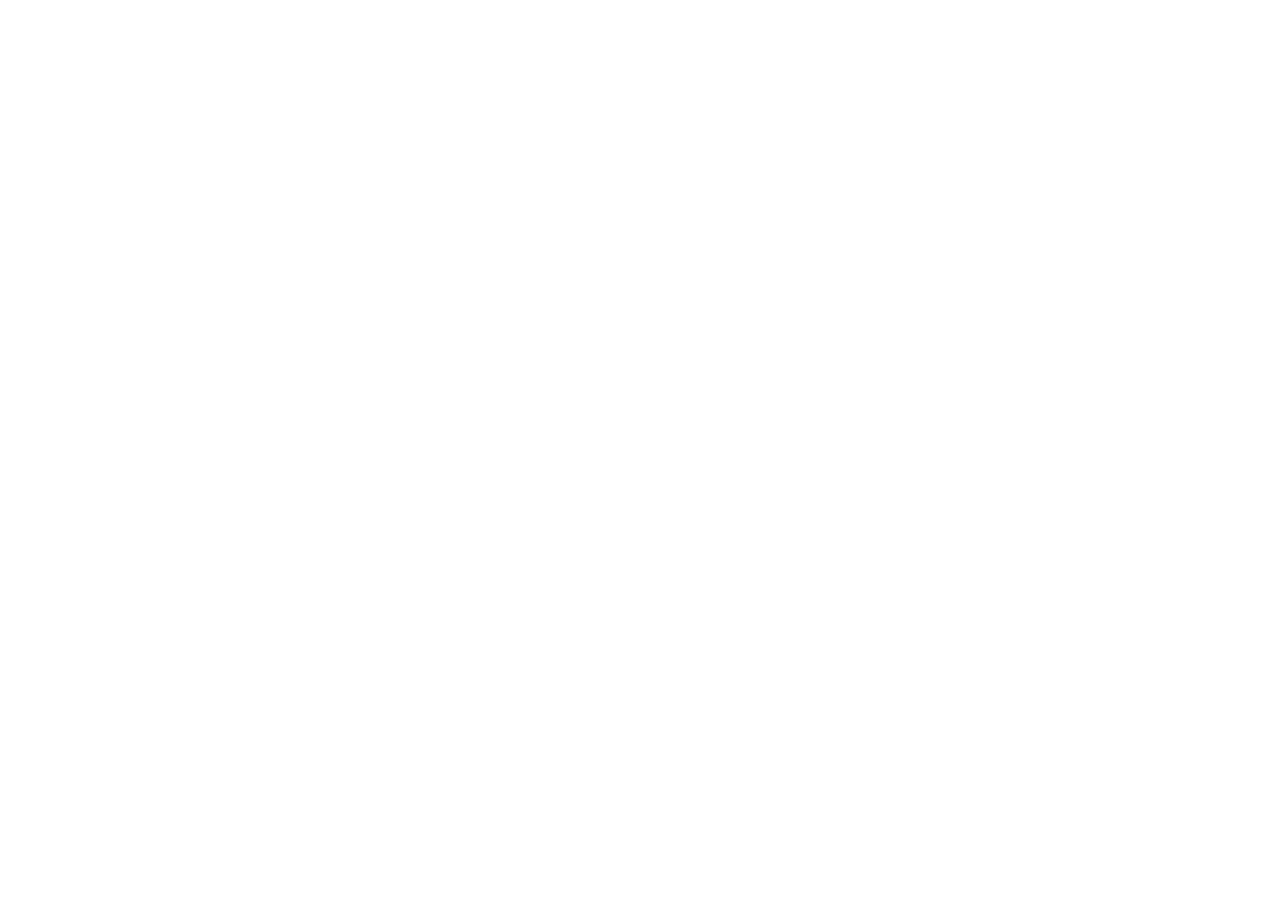
==== Project_1/index.html @ 9d18f73a "fixed doctype" ====
<!doctype html>
  <html>
  <h1>
    <title> My First Live Site </h>
  </h1>
  <body>
    <h1> Brandon Roose </h>
      <h3> Luxtos </h3>
      <h4> - Eluveitie </h4>
      <hr />
<pre>
  At the rise of a new dawn
  Rose the children of the sun
  To inhabit a kingdom
  Augustly crowned in rock mass vast

  All lakes are sanctuaries
  Like covert nemetons
  All forests are hallowed
  Blest groves of an invictus tribe

  Nertom woloutom que (We are strong and we are rich)
  Etsi snis karamos-e (And we gladly are)

  Nertom woloutom que etsi snis (We are strong and we are rich)
  Emmos snis riyi emmos snis (We are free, that's what we are)
  Widomor-e Karamos-e (We know it and we love to know it)
  Emmos snis riyi emmos snis andometi (We are free and we are untamed)
  Nertom woloutom que etsi snis (We are strong and we are rich)
  Emmos snis riyi emmos snis (We are free, that's what we are)

  A kingliy tribe sublime
  Arose in it's golden time
  In a prosperous era
  The age primordial reign

  A horde of untameables
  Invincible armada
  A dashing bold host
  Of venturous fearnaughts
</pre>

<img src=".Images/albumcover.png" />
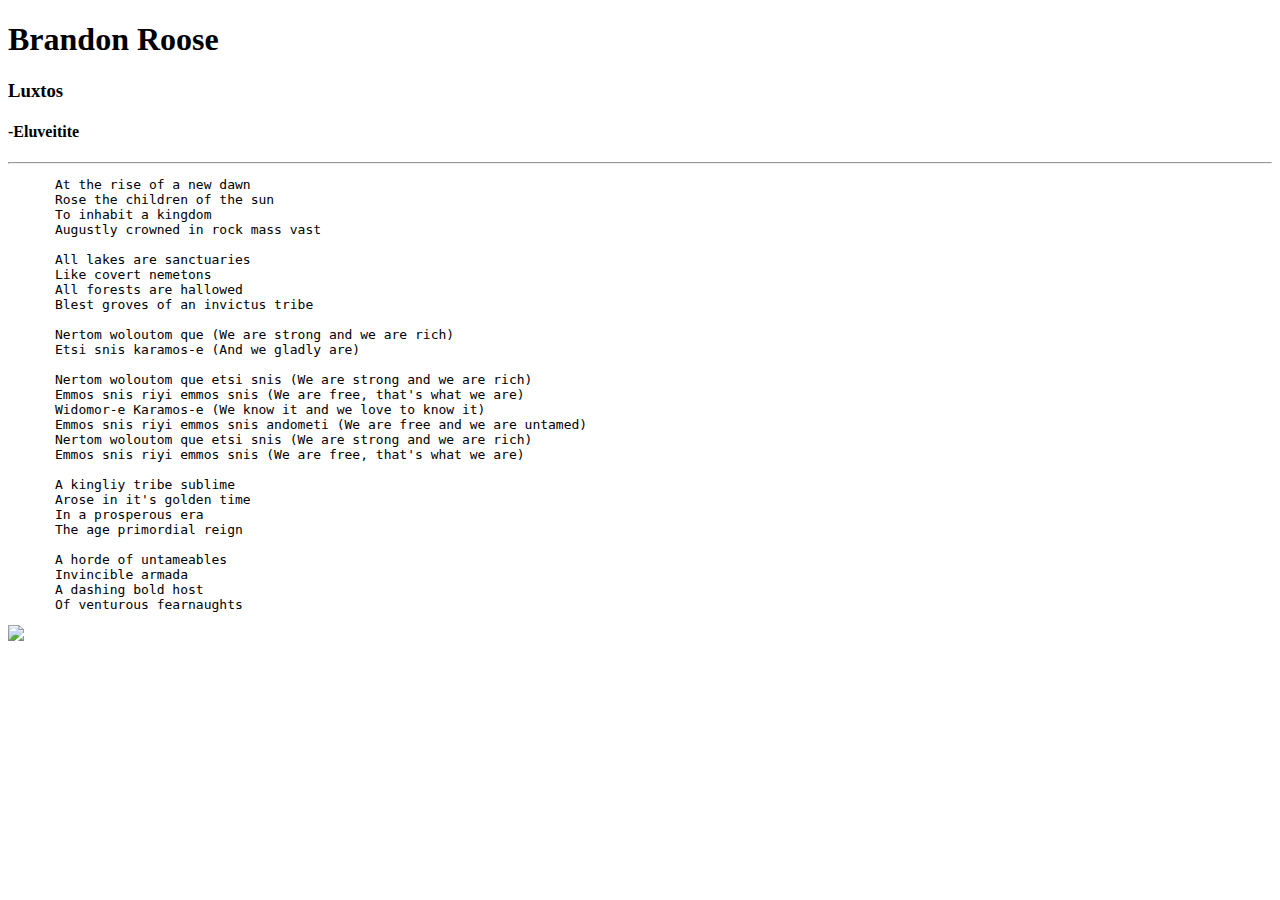
==== commit 6f078596: "reformatted index" ====
--- a/Project_1/index.html
+++ b/Project_1/index.html
@@ -1,43 +1,45 @@
 <!doctype html>
-  <html>
-  <h1>
-    <title> My First Live Site </h>
-  </h1>
+<html>
+  <head>
+    <title> My First Live Site </title>
+  </head>
+
   <body>
-    <h1> Brandon Roose </h>
-      <h3> Luxtos </h3>
-      <h4> - Eluveitie </h4>
-      <hr />
-<pre>
-  At the rise of a new dawn
-  Rose the children of the sun
-  To inhabit a kingdom
-  Augustly crowned in rock mass vast
+    <h1> Brandon Roose </h1>
+    <h3> Luxtos </h3>
+    <h4> -Eluveitite </h4>
+    <hr />
+    <pre>
+      At the rise of a new dawn
+      Rose the children of the sun
+      To inhabit a kingdom
+      Augustly crowned in rock mass vast
 
-  All lakes are sanctuaries
-  Like covert nemetons
-  All forests are hallowed
-  Blest groves of an invictus tribe
+      All lakes are sanctuaries
+      Like covert nemetons
+      All forests are hallowed
+      Blest groves of an invictus tribe
 
-  Nertom woloutom que (We are strong and we are rich)
-  Etsi snis karamos-e (And we gladly are)
+      Nertom woloutom que (We are strong and we are rich)
+      Etsi snis karamos-e (And we gladly are)
 
-  Nertom woloutom que etsi snis (We are strong and we are rich)
-  Emmos snis riyi emmos snis (We are free, that's what we are)
-  Widomor-e Karamos-e (We know it and we love to know it)
-  Emmos snis riyi emmos snis andometi (We are free and we are untamed)
-  Nertom woloutom que etsi snis (We are strong and we are rich)
-  Emmos snis riyi emmos snis (We are free, that's what we are)
+      Nertom woloutom que etsi snis (We are strong and we are rich)
+      Emmos snis riyi emmos snis (We are free, that's what we are)
+      Widomor-e Karamos-e (We know it and we love to know it)
+      Emmos snis riyi emmos snis andometi (We are free and we are untamed)
+      Nertom woloutom que etsi snis (We are strong and we are rich)
+      Emmos snis riyi emmos snis (We are free, that's what we are)
 
-  A kingliy tribe sublime
-  Arose in it's golden time
-  In a prosperous era
-  The age primordial reign
+      A kingliy tribe sublime
+      Arose in it's golden time
+      In a prosperous era
+      The age primordial reign
 
-  A horde of untameables
-  Invincible armada
-  A dashing bold host
-  Of venturous fearnaughts
-</pre>
+      A horde of untameables
+      Invincible armada
+      A dashing bold host
+      Of venturous fearnaughts </pre>
 
-<img src=".Images/albumcover.png" />
+      <img src=".Images/album.jpeg" />
+    </body>
+  </html>
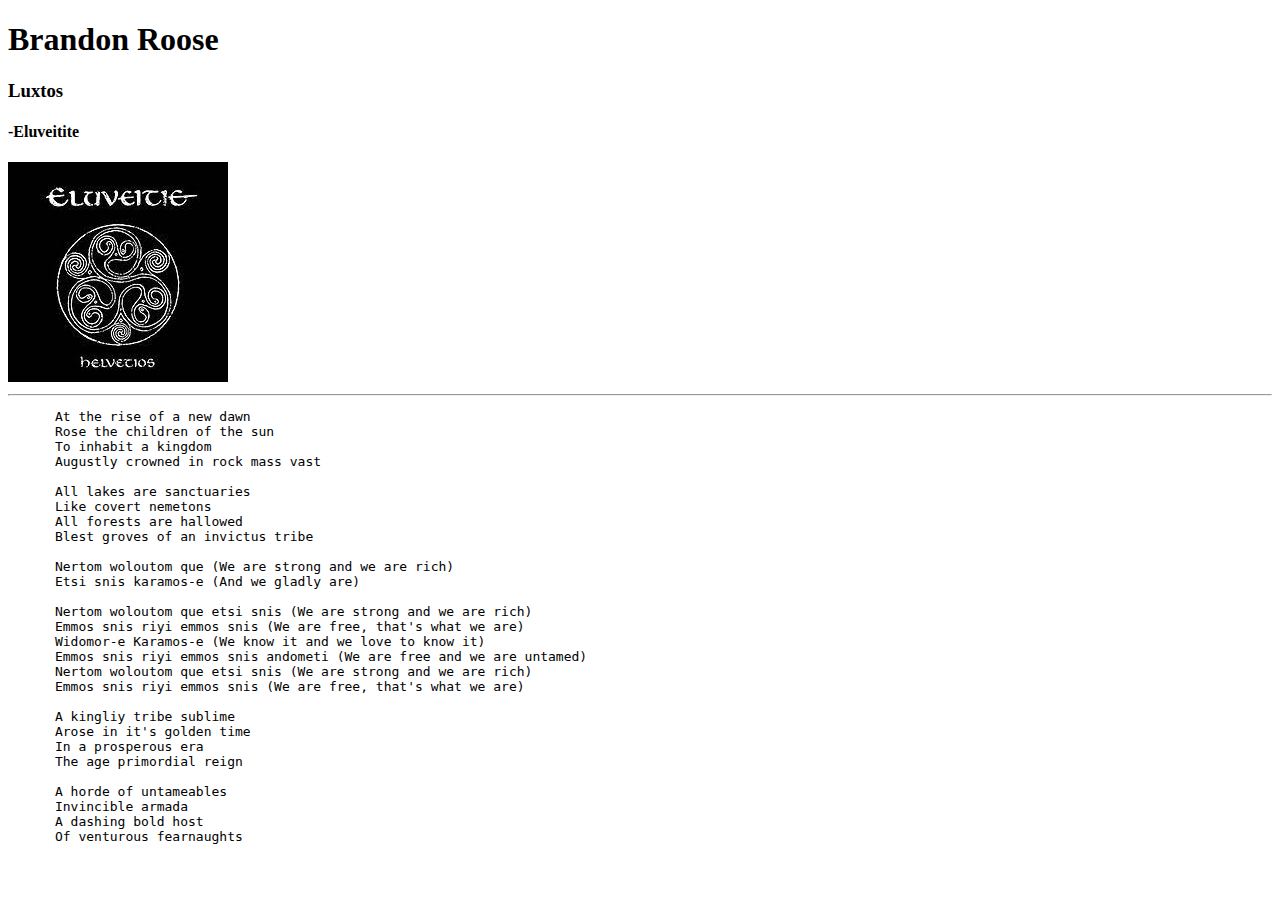
==== commit 22f41260: "final image fix" ====
--- a/Project_1/index.html
+++ b/Project_1/index.html
@@ -8,6 +8,7 @@
     <h1> Brandon Roose </h1>
     <h3> Luxtos </h3>
     <h4> -Eluveitite </h4>
+    <img src="./Images/album.jpg" />
     <hr />
     <pre>
       At the rise of a new dawn
@@ -39,7 +40,5 @@
       Invincible armada
       A dashing bold host
       Of venturous fearnaughts </pre>
-
-      <img src=".Images/album.jpeg" />
-    </body>
-  </html>
+  </body>
+</html>
